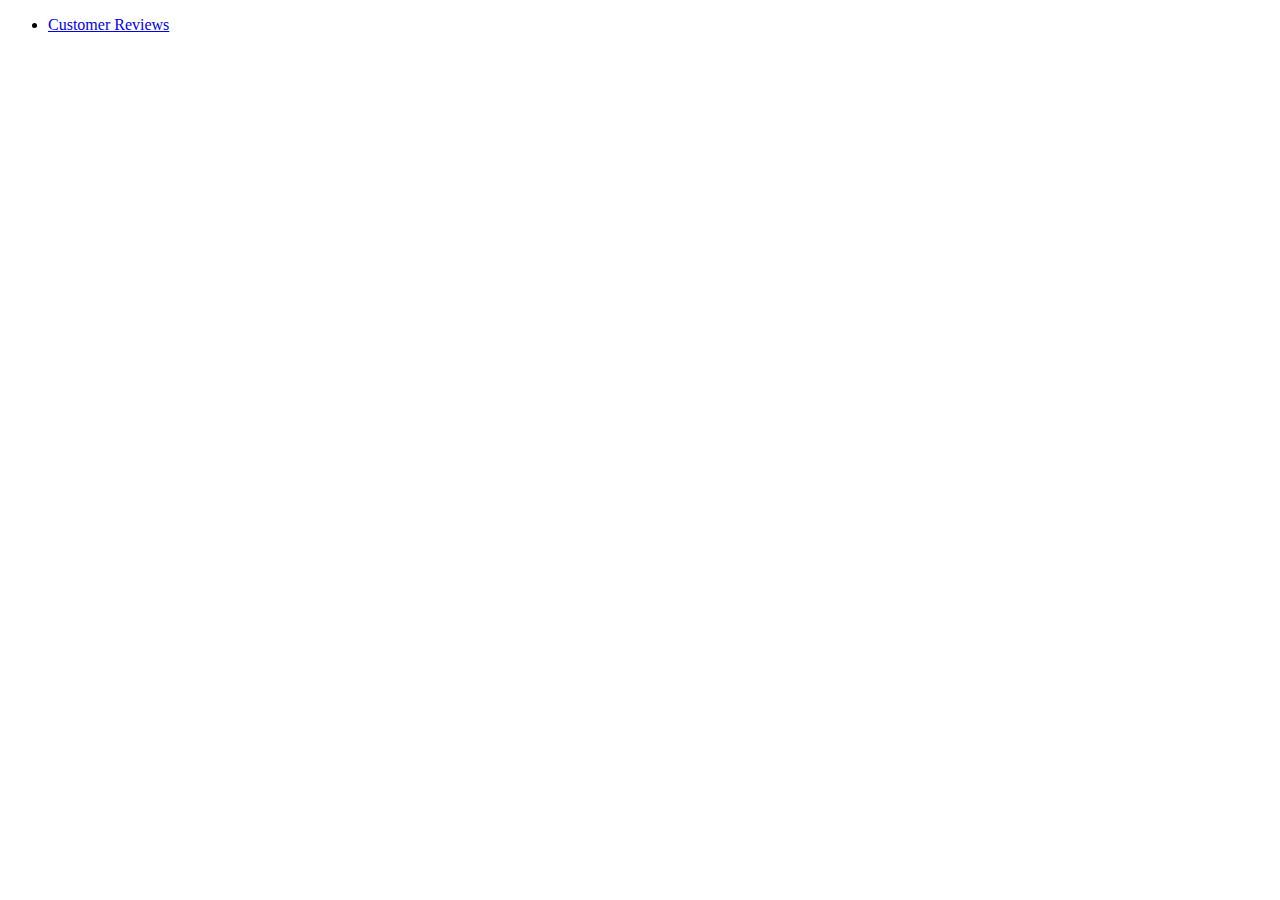
==== index.html @ c3b787bb "added index file" ====
<!DOCTYPE html>
<html>
  <head>
    <title>Basic Projects Index</title>
  </head>
  <body>
    <ul>
      <li>
        <a href="./Customer Reviews/index.html">Customer Reviews</a>
      </li>
    </ul>
  </body>
</html>
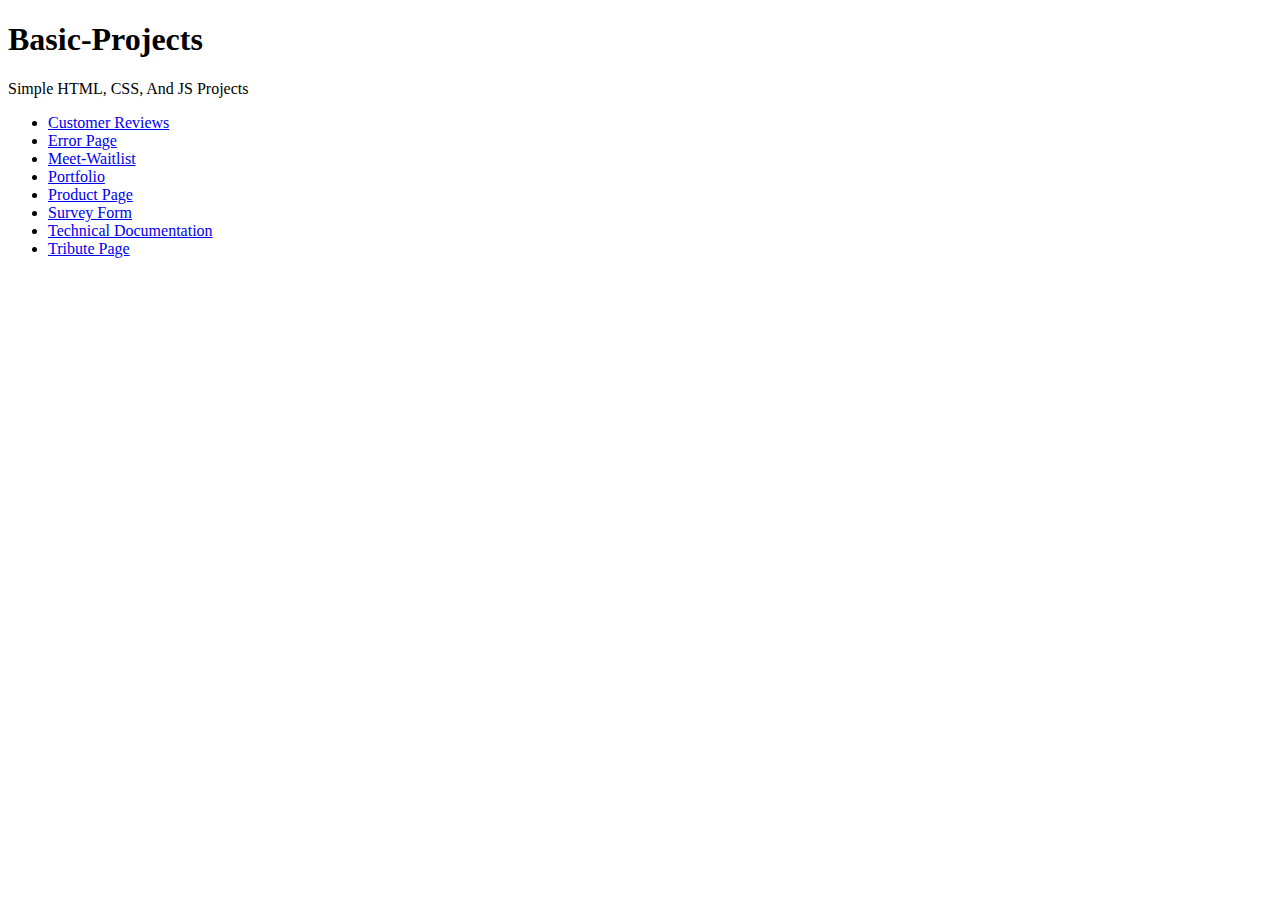
==== commit 88b455a1: "updated index file" ====
--- a/index.html
+++ b/index.html
@@ -4,10 +4,35 @@
     <title>Basic Projects Index</title>
   </head>
   <body>
+    <h1>Basic-Projects</h1>
+    <p>Simple HTML, CSS, And JS Projects</p>
     <ul>
       <li>
         <a href="./Customer Reviews/index.html">Customer Reviews</a>
       </li>
+      <li>
+        <a href="./Error Page/index.html">Error Page</a>
+      </li>
+      <li>
+        <a href="./Meet Waitlist/index.html">Meet-Waitlist</a>
+      </li>
+      <li>
+        <a href="./portfolio/index.html">Portfolio</a>
+      </li>
+      <li>
+        <a href="./Product Page/index.html">Product Page</a>
+      </li>
+      <li>
+        <a href="./Survey Form/index.html">Survey Form</a>
+      </li>
+      <li>
+        <a href="./Technical Documentation/index.html"
+          >Technical Documentation</a
+        >
+      </li>
+      <li>
+        <a href="./Tribute Page/index.html">Tribute Page</a>
+      </li>
     </ul>
   </body>
 </html>
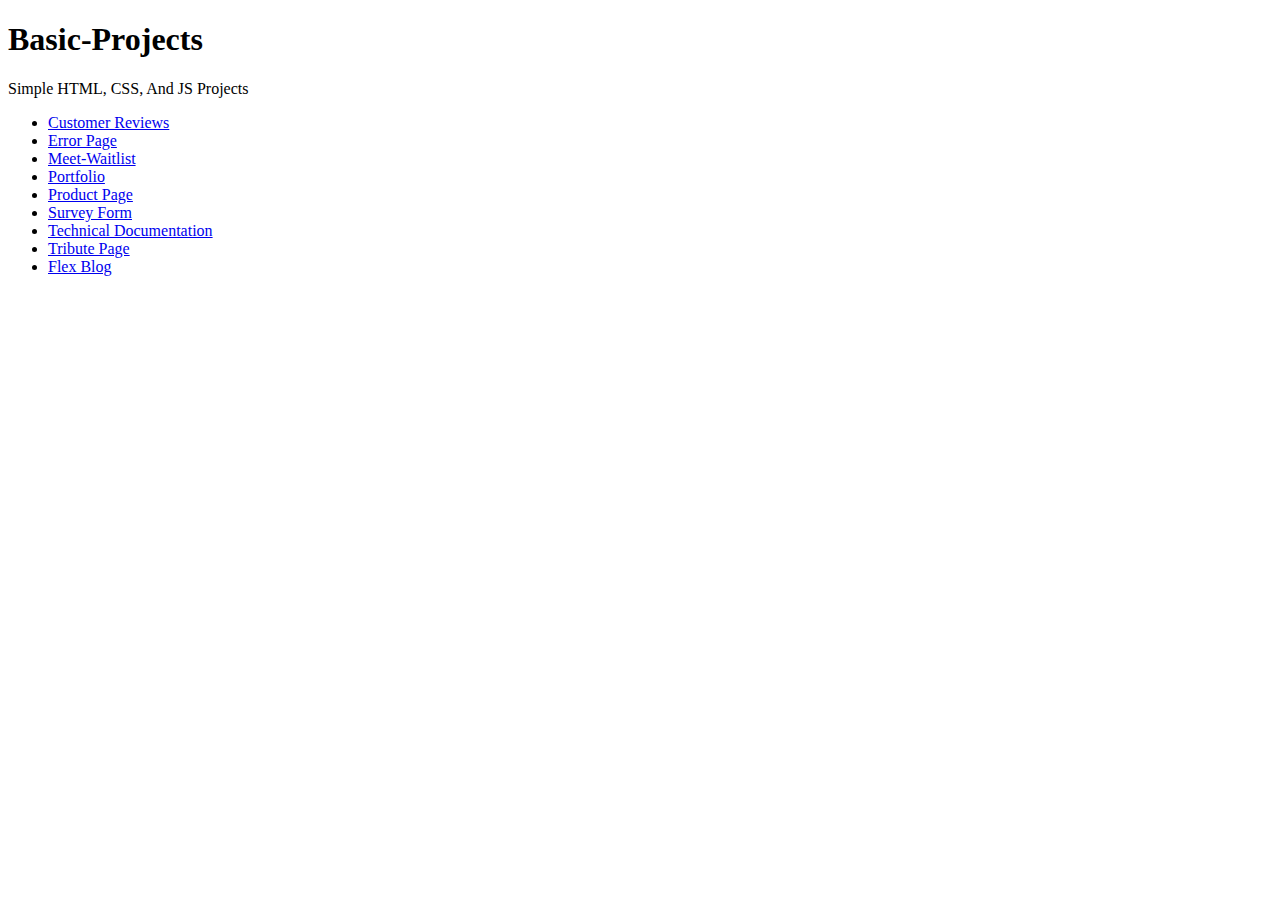
==== commit 302b6342: "added link to project" ====
--- a/index.html
+++ b/index.html
@@ -33,6 +33,9 @@
       <li>
         <a href="./Tribute Page/index.html">Tribute Page</a>
       </li>
+      <li>
+        <a href="./Flex Blog/index.html">Flex Blog</a>
+      </li>
     </ul>
   </body>
 </html>
